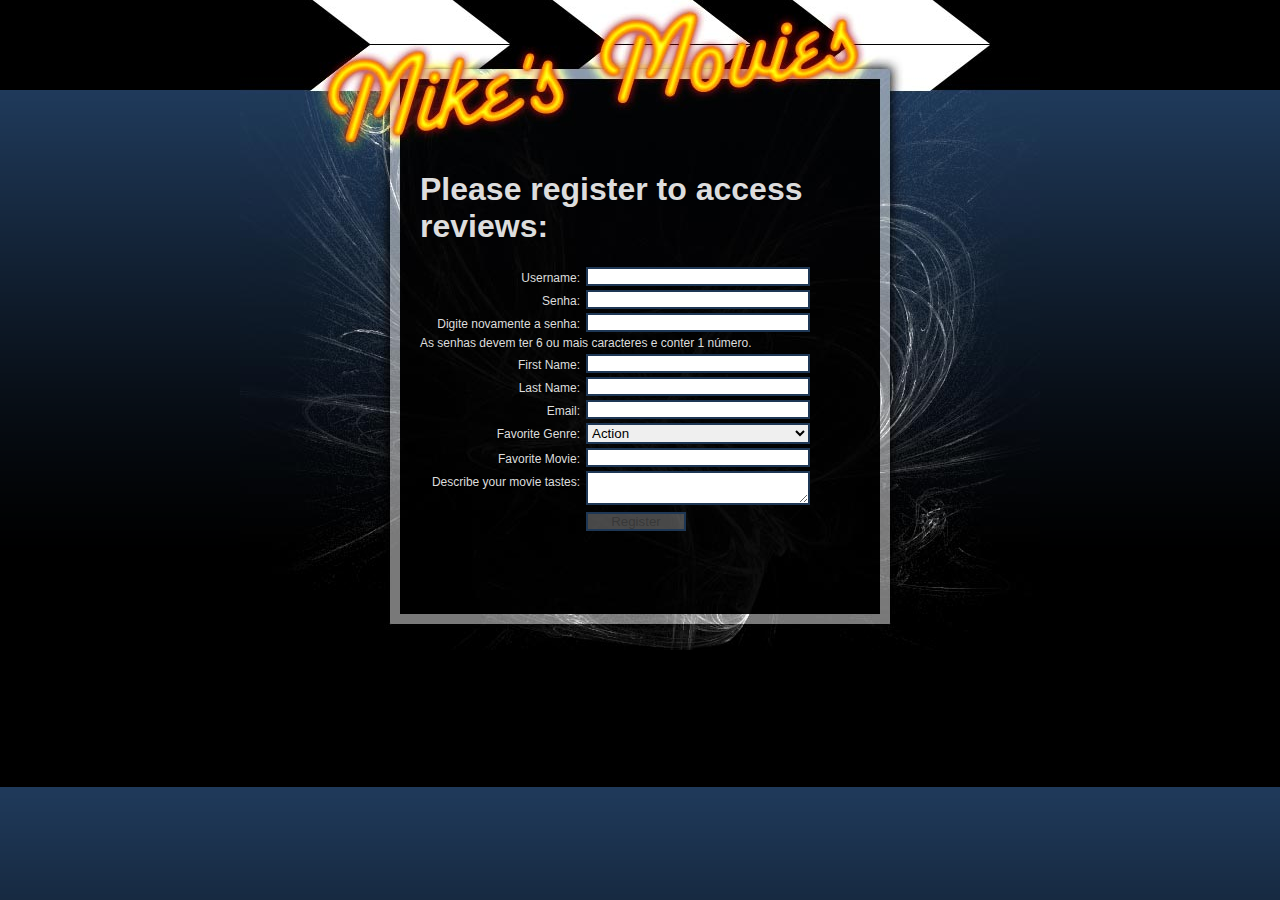
==== ch05/index.html @ e201f9fe "adicionados inputs senha" ====
<!DOCTYPE html>
<html lang="en">
<head>
  <title>Mike's Movies</title>
  <link rel="stylesheet" href="css/movies.css" />
  <script src="scripts/utils.js" type="text/javascript"></script> 
  <script src="scripts/validation.js" type="text/javascript"></script> 
</head>


<body>
 <div id="wrapper">
  <h1>Please register to access reviews:</h1>
   <ul>
    <li><label for="username">Username:</label><input id="username" type="text" name="username" /></li>
    <li><label for="password1">Senha:</label><input id="password1" type="password" name="password1"></li>
    <li><label for="password2">Digite novamente a senha:</label><input id="password2" type="password" name="password2"></li>
    <li class="tip">As senhas devem ter 6 ou mais caracteres e conter 1 número.</li>
    <li><label for="firstname">First Name:</label><input id="firstname" type="text" name="firstname" /></li>
    <li><label for="lastname">Last Name:</label><input id="lastname" type="text" name="lastname" /></li>
    <li><label for="email">Email:</label><input id="email" type="text" name="email" /></li>
    <li>
     <label for="genre">Favorite Genre:</label>
     <select name="genre" id="genre">
      <option value="Action">Action</option> 
      <option value="Adventure">Adventure</option>              
      <option value="Comedy">Comedy</option>
      <option value="Crime">Crime</option>
      <option value="Documentary">Documentary</option>
      <option value="Drama">Drama</option>
      <option value="Horror">Horror</option>
      <option value="Musical">Musical</option>
      <option value="Romance">Romance</option>
      <option value="SciFi">Sci-Fi/Fantasy</option>
      <option value="Suspense">Suspense</option>
      <option value="Western">Western</option>
     </select>
    </li>
    <li><label for="favorite">Favorite Movie:</label><input id="favorite" type="text" name="favorite" /></li>
    <li><label for="tastes">Describe your movie tastes:</label><textarea name="tastes" cols="60" rows="2" id="tastes"></textarea></li>
    <li><label for="register"></label><input id="register" type="submit" value="Register" name="register" /></li>
   </ul>
 </div>
</body>
</html>
---- ch05/css/movies.css ----
body { 
  background: url('../images/bgBody.png'); 
  font-family: Trebuchet MS, Verdana, Helvetica, Arial, san-serif; 
  margin: 0; 
  text-align: center; 
}#wrapper { 
  background: url('../images/bgContent.jpg') 0 -2px; 
  color: #ddd; 
  height: 500px; 
  margin: 0 auto; 
  padding: 150px 180px 0 180px; 
  position: relative; 
  text-align: left; 
  width: 440px; 
}ul { padding: 0; }li { font-size: 12px; list-style: none; margin: 0 0 4px 0; }label { 
  float: left; 
  margin: 4px 6px 0 0; 
  text-align: right; 
  width: 160px; 
}
input { border: 2px solid #1E3755; padding: 0 2px; width: 216px; }select { border: 2px solid #1E3755; width: 224px; }textarea { border: 2px solid #1E3755; padding: 0 2px; width: 216px; }
#register { width: 100px; }#username { 
  background: #fff url('../images/status.gif') 202px 0 no-repeat; 
  padding: 0 20px 0 2px; 
  width: 198px; 
}#username.thinking { background-position: 202px -19px; }#username.approved { background-position: 202px -35px; }#username.denied { 
  background-color: #FF8282; 
  background-position: 202px -52px; 
}
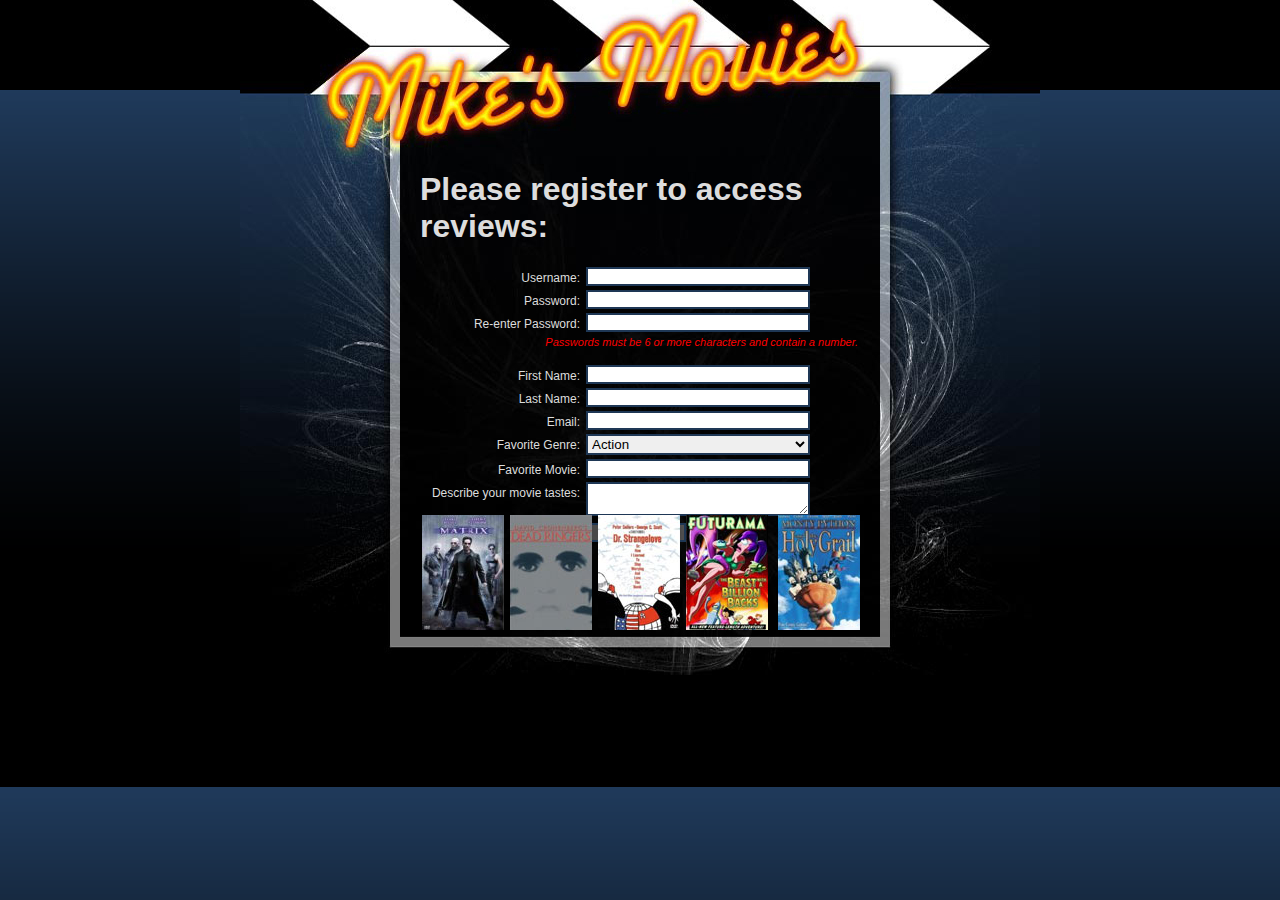
==== commit 845c9c0b: "ajustes com covers" ====
--- a/ch05/index.html
+++ b/ch05/index.html
@@ -1,45 +1,58 @@
-<!DOCTYPE html>
-<html lang="en">
-<head>
-  <title>Mike's Movies</title>
-  <link rel="stylesheet" href="css/movies.css" />
-  <script src="scripts/utils.js" type="text/javascript"></script> 
-  <script src="scripts/validation.js" type="text/javascript"></script> 
-</head>
-
-
-<body>
- <div id="wrapper">
-  <h1>Please register to access reviews:</h1>
-   <ul>
-    <li><label for="username">Username:</label><input id="username" type="text" name="username" /></li>
-    <li><label for="password1">Senha:</label><input id="password1" type="password" name="password1"></li>
-    <li><label for="password2">Digite novamente a senha:</label><input id="password2" type="password" name="password2"></li>
-    <li class="tip">As senhas devem ter 6 ou mais caracteres e conter 1 número.</li>
-    <li><label for="firstname">First Name:</label><input id="firstname" type="text" name="firstname" /></li>
-    <li><label for="lastname">Last Name:</label><input id="lastname" type="text" name="lastname" /></li>
-    <li><label for="email">Email:</label><input id="email" type="text" name="email" /></li>
-    <li>
-     <label for="genre">Favorite Genre:</label>
-     <select name="genre" id="genre">
-      <option value="Action">Action</option> 
-      <option value="Adventure">Adventure</option>              
-      <option value="Comedy">Comedy</option>
-      <option value="Crime">Crime</option>
-      <option value="Documentary">Documentary</option>
-      <option value="Drama">Drama</option>
-      <option value="Horror">Horror</option>
-      <option value="Musical">Musical</option>
-      <option value="Romance">Romance</option>
-      <option value="SciFi">Sci-Fi/Fantasy</option>
-      <option value="Suspense">Suspense</option>
-      <option value="Western">Western</option>
-     </select>
-    </li>
-    <li><label for="favorite">Favorite Movie:</label><input id="favorite" type="text" name="favorite" /></li>
-    <li><label for="tastes">Describe your movie tastes:</label><textarea name="tastes" cols="60" rows="2" id="tastes"></textarea></li>
-    <li><label for="register"></label><input id="register" type="submit" value="Register" name="register" /></li>
-   </ul>
- </div>
-</body>
-</html>
+<!DOCTYPE html PUBLIC "-//W3C//DTD XHTML 1.0 Transitional//EN"+        "http://www.w3.org/TR/xhtml1/DTD/xhtml1-transitional.dtd">+<html xmlns="http://www.w3.org/1999/xhtml">+<head>+  <title>Mike's Movies</title>+  <link rel="stylesheet" href="css/movies.css" />+  <script src="scripts/utils.js" type="text/javascript"></script> +  <script src="scripts/validation.js" type="text/javascript"></script> +</head>+++<body>+ <div id="wrapper">+  <h1>Please register to access reviews:</h1>
+  <form action="register.php" method="POST">+   <ul>+    <li><label for="username">Username:</label><input id="username" type="text" name="username" /></li>
+    <li><label for="password1">Password:</label><input id="password1" type="password" name="password1" /></li>
+    <li><label for="password2">Re-enter Password:</label><input id="password2" type="password" name="password2" /></li>
+    <li class="tip">Passwords must be 6 or more characters and contain a number.</li>+    <li><label for="firstname">First Name:</label><input id="firstname" type="text" name="firstname" /></li>+    <li><label for="lastname">Last Name:</label><input id="lastname" type="text" name="lastname" /></li>+    <li><label for="email">Email:</label><input id="email" type="text" name="email" /></li>+    <li>+     <label for="genre">Favorite Genre:</label>+     <select name="genre" id="genre">+      <option value="Action">Action</option> +      <option value="Adventure">Adventure</option>              +      <option value="Comedy">Comedy</option>+      <option value="Crime">Crime</option>+      <option value="Documentary">Documentary</option>+      <option value="Drama">Drama</option>+      <option value="Horror">Horror</option>+      <option value="Musical">Musical</option>+      <option value="Romance">Romance</option>+      <option value="SciFi">Sci-Fi/Fantasy</option>+      <option value="Suspense">Suspense</option>+      <option value="Western">Western</option>+     </select>+    </li>+    <li><label for="favorite">Favorite Movie:</label><input id="favorite" type="text" name="favorite" /></li>+    <li><label for="tastes">Describe your movie tastes:</label><textarea name="tastes" cols="60" rows="2" id="tastes"></textarea></li>+    <li><label for="register"></label><input id="register" type="submit" value="Register" name="register" /></li>+   </ul>
+   </form>
+
+   <div id="coverBar">
+    <img src="images/coverMatrix.jpg" width="82" height="115" style="left: 0px;" />
+    <img src="images/coverDeadRingers.jpg" width="82" height="115" style="left: 88px;" />
+    <img src="images/coverDrStrangelove.jpg" width="82" height="115" style="left: 176px;" />
+    <img src="images/coverFuturama.jpg" width="82" height="115" style="left: 264px;" />
+    <img src="images/coverHolyGrail.jpg" width="82" height="115" style="left: 356px;" />
+    <img src="images/coverRaisingArizona.jpg" width="82" height="115" style="left: 444px;" />
+    <img src="images/coverRobotChicken.jpg" width="82" height="115" style="left: 532px;" />
+   </div>+ </div>+</body>+</html>--- a/ch05/css/movies.css
+++ b/ch05/css/movies.css
@@ -8,7 +8,7 @@
 #wrapper { 
   background: url('../images/bgContent.jpg') 0 -2px; 
   color: #ddd; 
-  height: 500px; 
+  height: 525px; 
   margin: 0 auto; 
   padding: 150px 180px 0 180px; 
   position: relative; 
@@ -17,7 +17,15 @@
 }  ul { padding: 0; }-li { font-size: 12px; list-style: none; margin: 0 0 4px 0; }+li { font-size: 12px; list-style: none; margin: 0 0 4px 0; }
+li.tip {
+  color: red;
+  font-size: 11px;
+  font-style: italic;
+  text-align: right;
+  padding: 0 2px;
+  height: 25px;
+}  label { 
   float: left; 
@@ -32,7 +40,7 @@
  #register { width: 100px; } -#username { 
+#username, #password1, #password2 { 
   background: #fff url('../images/status.gif') 202px 0 no-repeat; 
   padding: 0 20px 0 2px; 
   width: 198px; 
@@ -43,4 +51,17 @@
 #username.denied { 
   background-color: #FF8282; 
   background-position: 202px -52px; 
+}
+
+#coverBar { 
+  height: 115px; 
+  left: 182px; 
+  overflow: hidden; 
+  position: absolute; 
+  top: 515px; 
+  width: 440px; 
+}
+#coverBar img { 
+  position: absolute; 
+  top: 0; 
 }
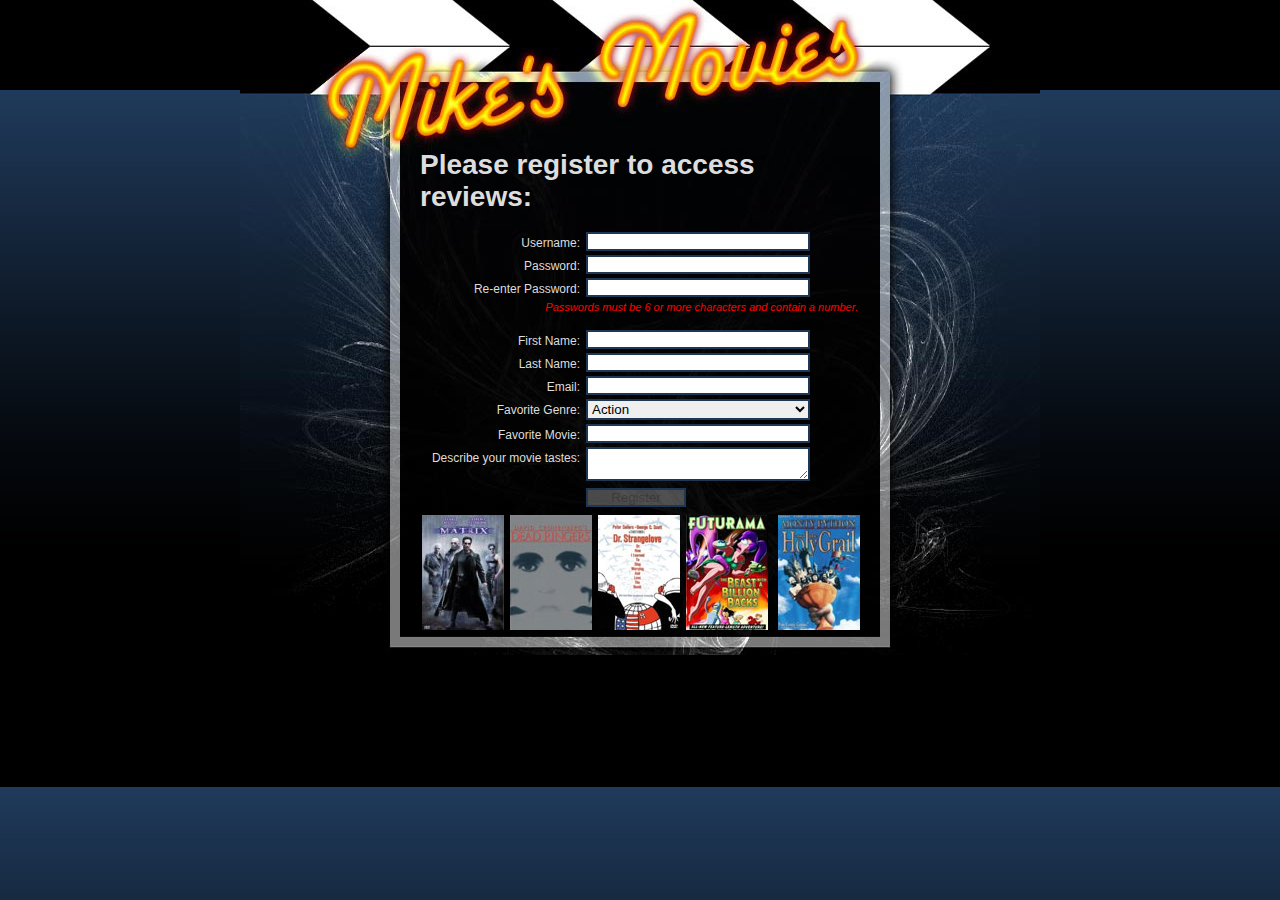
==== commit 322cd023: "conclusao c5" ====
--- a/ch05/index.html
+++ b/ch05/index.html
@@ -1,58 +1,60 @@
-<!DOCTYPE html PUBLIC "-//W3C//DTD XHTML 1.0 Transitional//EN"-        "http://www.w3.org/TR/xhtml1/DTD/xhtml1-transitional.dtd">-<html xmlns="http://www.w3.org/1999/xhtml">-<head>-  <title>Mike's Movies</title>-  <link rel="stylesheet" href="css/movies.css" />-  <script src="scripts/utils.js" type="text/javascript"></script> -  <script src="scripts/validation.js" type="text/javascript"></script> -</head>---<body>- <div id="wrapper">-  <h1>Please register to access reviews:</h1>
-  <form action="register.php" method="POST">-   <ul>-    <li><label for="username">Username:</label><input id="username" type="text" name="username" /></li>
-    <li><label for="password1">Password:</label><input id="password1" type="password" name="password1" /></li>
-    <li><label for="password2">Re-enter Password:</label><input id="password2" type="password" name="password2" /></li>
-    <li class="tip">Passwords must be 6 or more characters and contain a number.</li>-    <li><label for="firstname">First Name:</label><input id="firstname" type="text" name="firstname" /></li>-    <li><label for="lastname">Last Name:</label><input id="lastname" type="text" name="lastname" /></li>-    <li><label for="email">Email:</label><input id="email" type="text" name="email" /></li>-    <li>-     <label for="genre">Favorite Genre:</label>-     <select name="genre" id="genre">-      <option value="Action">Action</option> -      <option value="Adventure">Adventure</option>              -      <option value="Comedy">Comedy</option>-      <option value="Crime">Crime</option>-      <option value="Documentary">Documentary</option>-      <option value="Drama">Drama</option>-      <option value="Horror">Horror</option>-      <option value="Musical">Musical</option>-      <option value="Romance">Romance</option>-      <option value="SciFi">Sci-Fi/Fantasy</option>-      <option value="Suspense">Suspense</option>-      <option value="Western">Western</option>-     </select>-    </li>-    <li><label for="favorite">Favorite Movie:</label><input id="favorite" type="text" name="favorite" /></li>-    <li><label for="tastes">Describe your movie tastes:</label><textarea name="tastes" cols="60" rows="2" id="tastes"></textarea></li>-    <li><label for="register"></label><input id="register" type="submit" value="Register" name="register" /></li>-   </ul>
-   </form>
-
-   <div id="coverBar">
-    <img src="images/coverMatrix.jpg" width="82" height="115" style="left: 0px;" />
-    <img src="images/coverDeadRingers.jpg" width="82" height="115" style="left: 88px;" />
-    <img src="images/coverDrStrangelove.jpg" width="82" height="115" style="left: 176px;" />
-    <img src="images/coverFuturama.jpg" width="82" height="115" style="left: 264px;" />
-    <img src="images/coverHolyGrail.jpg" width="82" height="115" style="left: 356px;" />
-    <img src="images/coverRaisingArizona.jpg" width="82" height="115" style="left: 444px;" />
-    <img src="images/coverRobotChicken.jpg" width="82" height="115" style="left: 532px;" />
-   </div>- </div>-</body>-</html>+<!DOCTYPE html PUBLIC "-//W3C//DTD XHTML 1.0 Transitional//EN"
+        "http://www.w3.org/TR/xhtml1/DTD/xhtml1-transitional.dtd">
+<html xmlns="http://www.w3.org/1999/xhtml">
+
+<head>
+    <title>Mike's Movies</title>
+    <link rel="stylesheet" href="css/movies.css" />
+    <script src="scripts/utils.js" type="text/javascript"></script>
+    <script src="scripts/validation.js" type="text/javascript"></script>
+</head>
+
+
+<body>
+    <div id="wrapper">
+        <h1>Please register to access reviews:</h1>
+        <form action="register.php" method="POST">
+            <ul>
+                <li><label for="username">Username:</label><input id="username" type="text" name="username" /></li>
+                <li><label for="password1">Password:</label><input id="password1" type="password" name="password1" /></li>
+                <li><label for="password2">Re-enter Password:</label><input id="password2" type="password" name="password2" /></li>
+                <li class="tip">Passwords must be 6 or more characters and contain a number.</li>
+                <li><label for="firstname">First Name:</label><input id="firstname" type="text" name="firstname" /></li>
+                <li><label for="lastname">Last Name:</label><input id="lastname" type="text" name="lastname" /></li>
+                <li><label for="email">Email:</label><input id="email" type="text" name="email" /></li>
+                <li>
+                    <label for="genre">Favorite Genre:</label>
+                    <select name="genre" id="genre">
+      <option value="Action">Action</option> 
+      <option value="Adventure">Adventure</option>              
+      <option value="Comedy">Comedy</option>
+      <option value="Crime">Crime</option>
+      <option value="Documentary">Documentary</option>
+      <option value="Drama">Drama</option>
+      <option value="Horror">Horror</option>
+      <option value="Musical">Musical</option>
+      <option value="Romance">Romance</option>
+      <option value="SciFi">Sci-Fi/Fantasy</option>
+      <option value="Suspense">Suspense</option>
+      <option value="Western">Western</option>
+     </select>
+                </li>
+                <li><label for="favorite">Favorite Movie:</label><input id="favorite" type="text" name="favorite" /></li>
+                <li><label for="tastes">Describe your movie tastes:</label><textarea name="tastes" cols="60" rows="2" id="tastes"></textarea></li>
+                <li><label for="register"></label><input id="register" type="button" value="Register" name="register" /></li>
+            </ul>
+        </form>
+
+        <div id="coverBar">
+            <img src="images/coverMatrix.jpg" width="82" height="115" style="left: 0px;" />
+            <img src="images/coverDeadRingers.jpg" width="82" height="115" style="left: 88px;" />
+            <img src="images/coverDrStrangelove.jpg" width="82" height="115" style="left: 176px;" />
+            <img src="images/coverFuturama.jpg" width="82" height="115" style="left: 264px;" />
+            <img src="images/coverHolyGrail.jpg" width="82" height="115" style="left: 356px;" />
+            <img src="images/coverRaisingArizona.jpg" width="82" height="115" style="left: 444px;" />
+            <img src="images/coverRobotChicken.jpg" width="82" height="115" style="left: 532px;" />
+        </div>
+    </div>
+</body>
+
+</html>--- a/ch05/css/movies.css
+++ b/ch05/css/movies.css
@@ -1,22 +1,11 @@
-body { 
-  background: url('../images/bgBody.png'); 
-  font-family: Trebuchet MS, Verdana, Helvetica, Arial, san-serif; 
-  margin: 0; 
-  text-align: center; 
-}--#wrapper { 
-  background: url('../images/bgContent.jpg') 0 -2px; 
-  color: #ddd; 
-  height: 525px; 
-  margin: 0 auto; 
-  padding: 150px 180px 0 180px; 
-  position: relative; 
-  text-align: left; 
-  width: 440px; 
-}--ul { padding: 0; }+body { background: url('../images/bgBody.png'); font-family: Trebuchet MS, Verdana, Helvetica, Arial, san-serif; margin: 0; text-align: center; }
+
+#wrapper { background: url('../images/bgContent.jpg') 0 -2px; color: #ddd; height: 525px; margin: 0 auto; padding: 130px 180px 0 180px; position: relative; text-align: left; width: 440px; }
+
+h1 { font-size: 28px; }
+a { color: #FFFD25; }
+
+ul { padding: 0; }
 li { font-size: 12px; list-style: none; margin: 0 0 4px 0; }
 li.tip {
   color: red;
@@ -25,43 +14,19 @@
   text-align: right;
   padding: 0 2px;
   height: 25px;
-}--label { 
-  float: left; 
-  margin: 4px 6px 0 0; 
-  text-align: right; 
-  width: 160px; 
-}
--input { border: 2px solid #1E3755; padding: 0 2px; width: 216px; }-select { border: 2px solid #1E3755; width: 224px; }-textarea { border: 2px solid #1E3755; padding: 0 2px; width: 216px; }
--#register { width: 100px; }--#username, #password1, #password2 { 
-  background: #fff url('../images/status.gif') 202px 0 no-repeat; 
-  padding: 0 20px 0 2px; 
-  width: 198px; 
-}--#username.thinking { background-position: 202px -19px; }-#username.approved { background-position: 202px -35px; }-#username.denied { 
-  background-color: #FF8282; 
-  background-position: 202px -52px; 
 }
 
-#coverBar { 
-  height: 115px; 
-  left: 182px; 
-  overflow: hidden; 
-  position: absolute; 
-  top: 515px; 
-  width: 440px; 
-}
-#coverBar img { 
-  position: absolute; 
-  top: 0; 
-}
+label { float: left; margin: 4px 6px 0 0; text-align: right; width: 160px; }
+input { border: 2px solid #1E3755; padding: 0 2px; width: 216px; }
+select { border: 2px solid #1E3755; width: 224px; }
+textarea { border: 2px solid #1E3755; padding: 0 2px; width: 216px; }
+#register { width: 100px; }
+
+#username, #password1, #password2 { background: #fff url('../images/status.gif') 202px 0 no-repeat; padding: 0 20px 0 2px; width: 198px; }
+
+#username.thinking, #password1.thinking { background-position: 202px -19px; }
+#username.approved, #password1.approved, #password2.approved { background-position: 202px -35px; }
+#username.denied, #password1.denied, #password2.denied { background-color: #FF8282; background-position: 202px -52px; }
+
+#coverBar { height: 115px; left: 182px; overflow: hidden; position: absolute; top: 515px; width: 440px; }
+#coverBar img { position: absolute; top: 0; }
